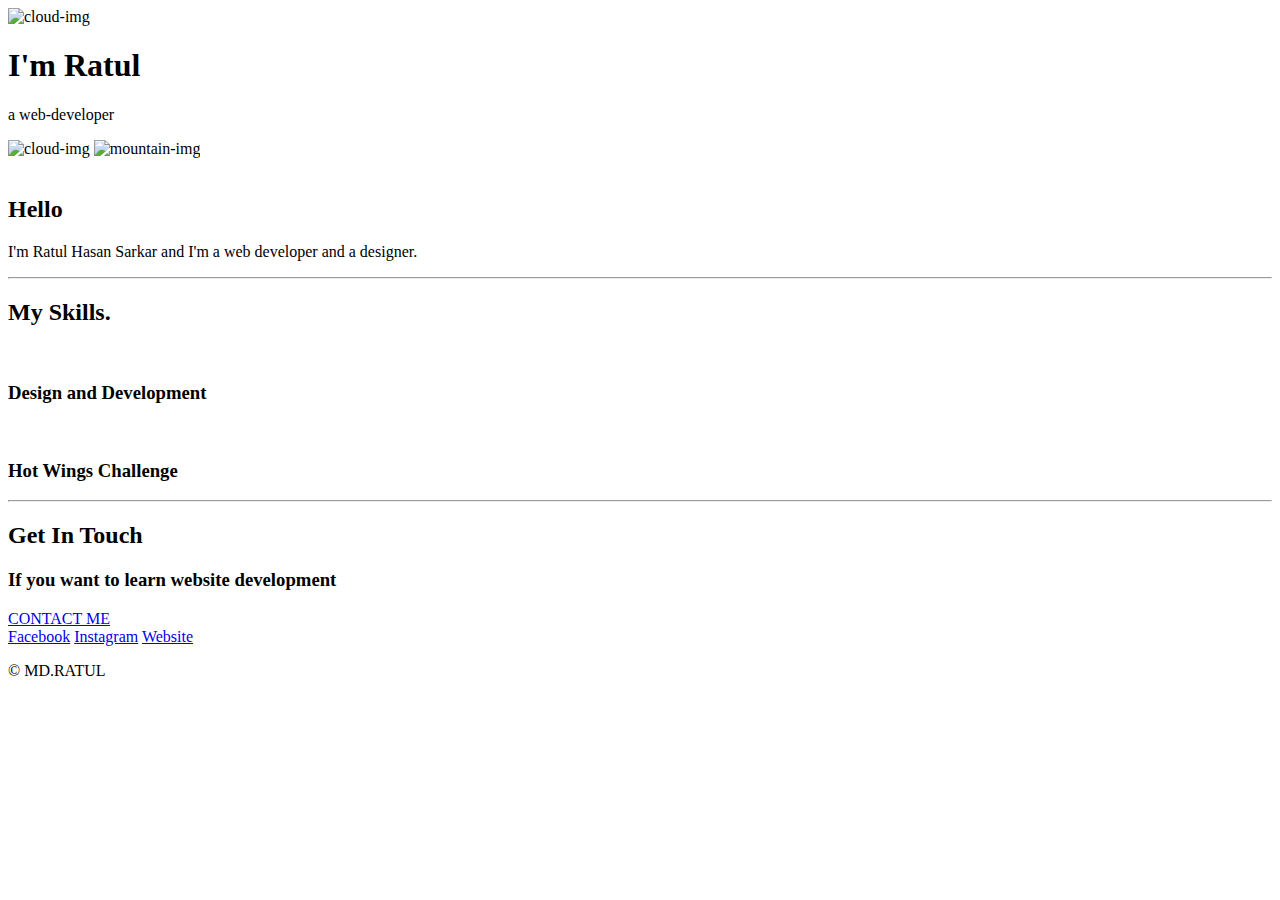
==== css-my site.html @ 8b18eb2b "Add files via upload" ====
<!DOCTYPE html>
<html lang="en" dir="ltr">

<head>
  <meta charset="utf-8">
  <title>Ratul Hasan-a web designer</title>
  <link rel="stylesheet" href="css/styles1.css">
  <link rel="icon" href="favicon.ico">
  <link rel="preconnect" href="https://fonts.googleapis.com">
  <link rel="preconnect" href="https://fonts.gstatic.com" crossorigin>
  <link href="https://fonts.googleapis.com/css2?family=Allura&family=Montserrat:wght@900&display=swap" rel="stylesheet">
</head>

<body>
  <div class="top-container">
    <img class="top-cloud" src="F:\WEB DEVELOP PRACTICE\CSS - My Site Images\cloud.png" alt="cloud-img">
    <h1>I'm Ratul</h1>
    <p>a web-developer</p>
    <img class="bottom-cloud" src="F:\WEB DEVELOP PRACTICE\CSS - My Site Images\cloud.png" alt="cloud-img">
    <img class="mountain-img"src="F:\WEB DEVELOP PRACTICE\CSS - My Site Images\mountain.png" alt="mountain-img">
  </div>
  <div class="middle-container">
    <div class="profile">
      <img src="F:\WEB DEVELOP PRACTICE\IMG-20220713-WA0007.jpg" alt=""width="15%">
      <h2>Hello</h2>
      <p>I'm Ratul Hasan Sarkar and I'm a web developer and a designer.</p>
    </div>
    <hr>
    <div class="skills">
      <h2>My Skills.</h2>
      <div class="skill-row">
        <img class="" src="F:\WEB DEVELOP PRACTICE\CSS - My Site Images\computer.png" alt="">
        <h3>Design and Development</h3>
      </div>
      <div class="skill-row">
        <img class="" src="F:\WEB DEVELOP PRACTICE\CSS - My Site Images\chillies.png" alt="">
        <h3>Hot Wings Challenge</h3>
      </div>
    </div>
    <hr>
    <div class="contact-me">
      <h2>Get In Touch</h2>
      <h3>If you want to learn website development</h3>
      <a class="btn" href="mailto:ratulhasansarkar@gmail.com">CONTACT ME</a>
    </div>
  </div>


  <div class="bottom-container">
    <a class="footer-link" href="https://www.facebook.com/DarkPhoenix10">Facebook</a>
    <a class="footer-link" href="https://www.instagram.com/ratulhasansarkar/">Instagram</a>
    <a class="footer-link" href="https://ratul2031.github.io/CV/">Website</a>
    <p>© MD.RATUL</p>
  </div>

</body>

</html>
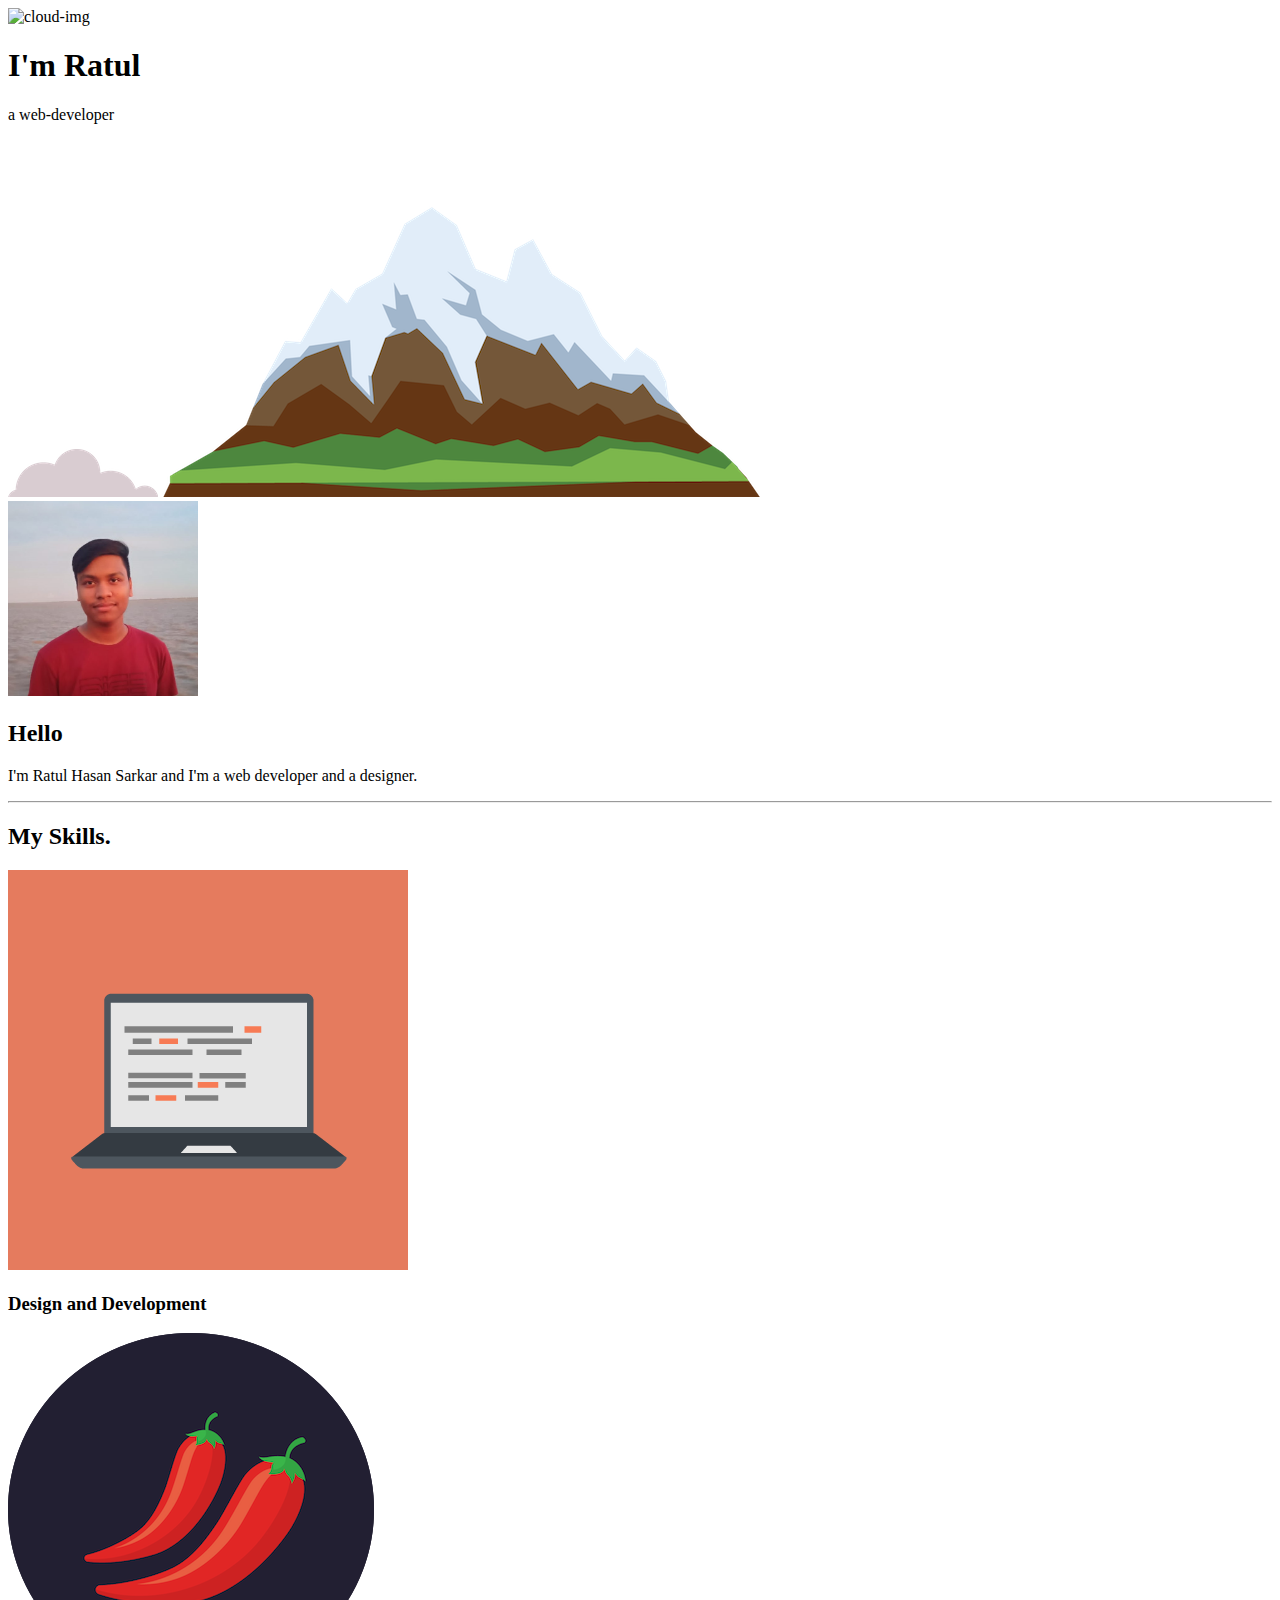
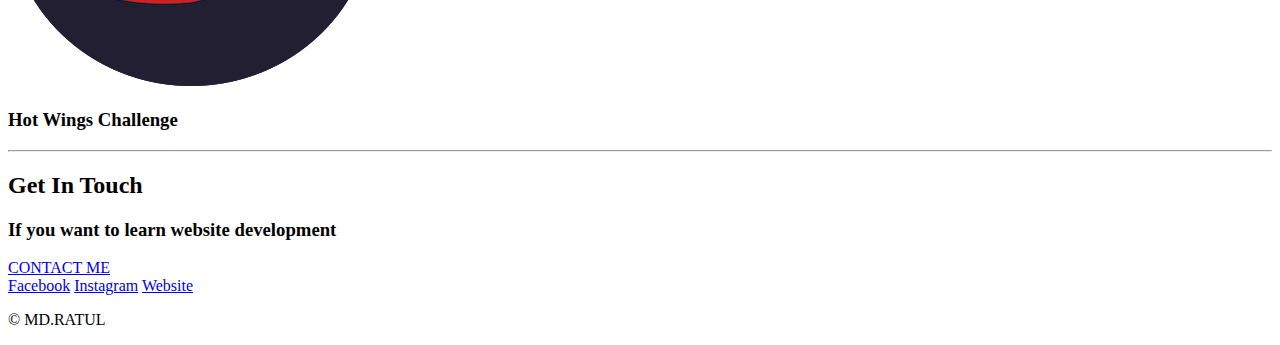
==== commit 5021888d: "Update css-my site.html" ====
--- a/css-my site.html
+++ b/css-my site.html
@@ -16,12 +16,12 @@
     <img class="top-cloud" src="F:\WEB DEVELOP PRACTICE\CSS - My Site Images\cloud.png" alt="cloud-img">
     <h1>I'm Ratul</h1>
     <p>a web-developer</p>
-    <img class="bottom-cloud" src="F:\WEB DEVELOP PRACTICE\CSS - My Site Images\cloud.png" alt="cloud-img">
-    <img class="mountain-img"src="F:\WEB DEVELOP PRACTICE\CSS - My Site Images\mountain.png" alt="mountain-img">
+    <img class="bottom-cloud" src="cloud.png" alt="cloud-img">
+    <img class="mountain-img"src="mountain.png" alt="mountain-img">
   </div>
   <div class="middle-container">
     <div class="profile">
-      <img src="F:\WEB DEVELOP PRACTICE\IMG-20220713-WA0007.jpg" alt=""width="15%">
+      <img src="IMG-20220713-WA0007.jpg" alt=""width="15%">
       <h2>Hello</h2>
       <p>I'm Ratul Hasan Sarkar and I'm a web developer and a designer.</p>
     </div>
@@ -29,11 +29,11 @@
     <div class="skills">
       <h2>My Skills.</h2>
       <div class="skill-row">
-        <img class="" src="F:\WEB DEVELOP PRACTICE\CSS - My Site Images\computer.png" alt="">
+        <img class="" src="computer.png" alt="">
         <h3>Design and Development</h3>
       </div>
       <div class="skill-row">
-        <img class="" src="F:\WEB DEVELOP PRACTICE\CSS - My Site Images\chillies.png" alt="">
+        <img class="" src="chillies.png" alt="">
         <h3>Hot Wings Challenge</h3>
       </div>
     </div>
@@ -50,7 +50,7 @@
     <a class="footer-link" href="https://www.facebook.com/DarkPhoenix10">Facebook</a>
     <a class="footer-link" href="https://www.instagram.com/ratulhasansarkar/">Instagram</a>
     <a class="footer-link" href="https://ratul2031.github.io/CV/">Website</a>
-    <p>© MD.RATUL</p>
+    <p class="copyright">© MD.RATUL</p>
   </div>
 
 </body>
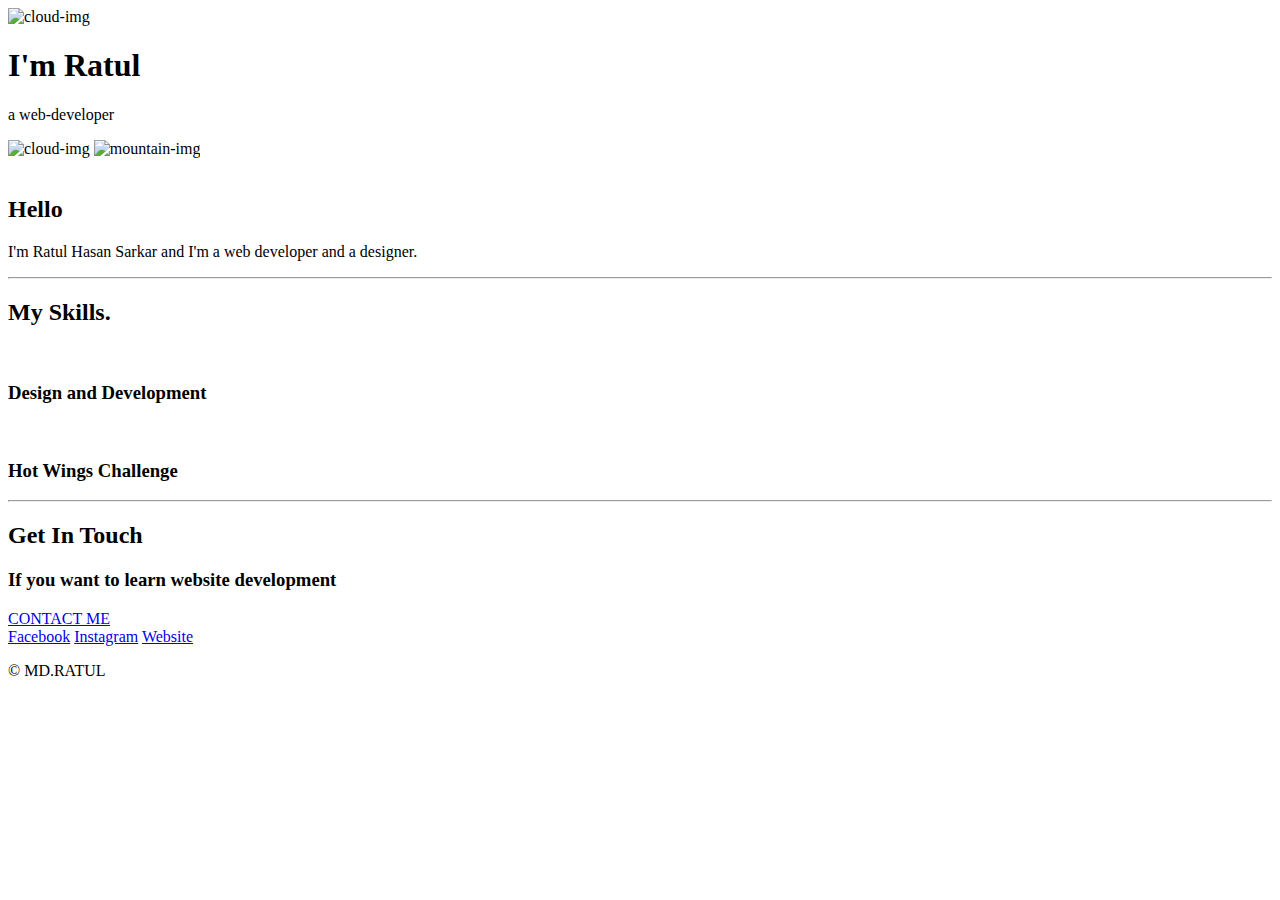
==== commit 15694efa: "Add files via upload" ====
--- a/css-my site.html
+++ b/css-my site.html
@@ -16,12 +16,12 @@
     <img class="top-cloud" src="F:\WEB DEVELOP PRACTICE\CSS - My Site Images\cloud.png" alt="cloud-img">
     <h1>I'm Ratul</h1>
     <p>a web-developer</p>
-    <img class="bottom-cloud" src="cloud.png" alt="cloud-img">
-    <img class="mountain-img"src="mountain.png" alt="mountain-img">
+    <img class="bottom-cloud" src="F:\WEB DEVELOP PRACTICE\CSS - My Site Images\cloud.png" alt="cloud-img">
+    <img class="mountain-img"src="F:\WEB DEVELOP PRACTICE\CSS - My Site Images\mountain.png" alt="mountain-img">
   </div>
   <div class="middle-container">
     <div class="profile">
-      <img src="IMG-20220713-WA0007.jpg" alt=""width="15%">
+      <img src="F:\WEB DEVELOP PRACTICE\IMG-20220713-WA0007.jpg" alt=""width="15%">
       <h2>Hello</h2>
       <p>I'm Ratul Hasan Sarkar and I'm a web developer and a designer.</p>
     </div>
@@ -29,11 +29,11 @@
     <div class="skills">
       <h2>My Skills.</h2>
       <div class="skill-row">
-        <img class="" src="computer.png" alt="">
+        <img class="" src="F:\WEB DEVELOP PRACTICE\CSS - My Site Images\computer.png" alt="">
         <h3>Design and Development</h3>
       </div>
       <div class="skill-row">
-        <img class="" src="chillies.png" alt="">
+        <img class="" src="F:\WEB DEVELOP PRACTICE\CSS - My Site Images\chillies.png" alt="">
         <h3>Hot Wings Challenge</h3>
       </div>
     </div>
